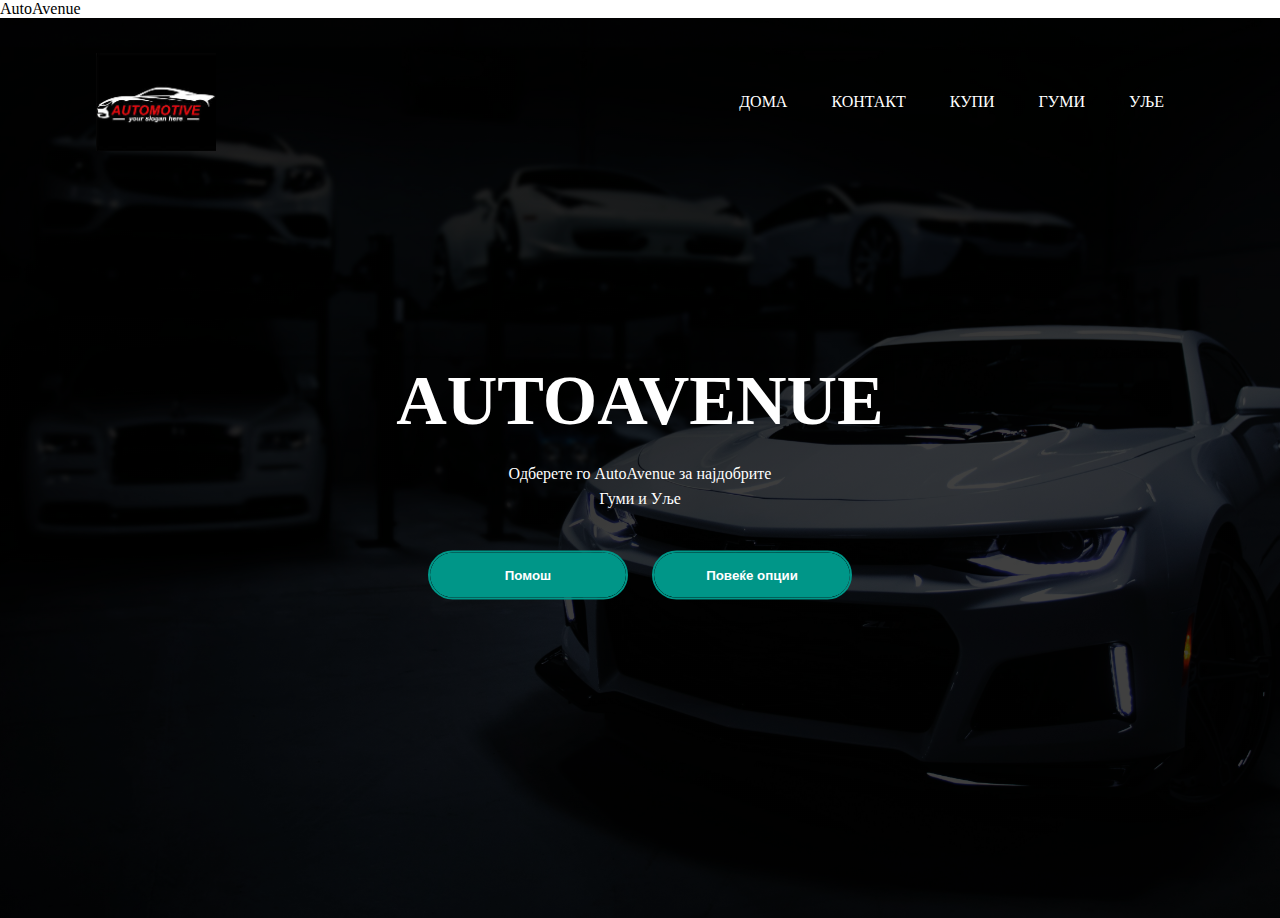
==== index.html @ 8d90df97 "Add files via upload" ====
<html>
<html>
    <tittle>AutoAvenue</tittle>
    <link rel="stylesheet" href="style.css">
</html>
<body>
    <div class="banner">
        <div class="navbar">
            <img src="logo.jpg" class="logo">
            <ul>
                <li><a href="#">Дома</a></li>
                <li><a href="#">Контакт</a></li>
                <li><a href="#">Купи</a></li>
                <li><a href="#">Гуми</a></li>
                <li><a href="#">Уље</a></li>
            </ul>
        </div>

    <div class="content">
        <h1>AUTOAVENUE</h1>
        <p>Одберете го AutoAvenue за најдобрите<br> Гуми и Уље</p>
    <div>
        <button type="button"><span></span>Помош</button>
        <button type="button"><span></span>Повеќе опции</button>
    </div>
    </div>

    </div>


</body>
</html>
---- style.css ----
*{
    margin: 0;
    padding: 0;
    front-family: sans-serif;
}
.banner{
    width: 100%;
    height: 100vh;
    background-image: linear-gradient(rgba(0,0,0,0.75),rgba(0,0,0,0.75)),url(kola.jpg);
    background-size: cover;
    background-position: center;
}
.navbar{
    width: 85%;
    margin: auto;
    padding: 35px 0;
    display: flex;
    align-items: center;
    justify-content: space-between;
}
.logo{
    width: 120px;
    cursor: pointer;
}
.navbar ul li{
    list-style-type: none;
    display: inline-block;
    margin: 0 20px;
    position: relative;
}

.navbar ul li a{
    text-decoration: none;
    color: #fff;
    text-transform: uppercase;
}
.navbar ul li::after{
    content: '';
    height: 3px;
    width: 0;
    background: #009688;
    position: absolute;
    left: 0;
    bottom: -10;
    transition: 0.5s;
}
.navbar ul li:hover:after{
    width: 100%;
}
.content{
    width: 100%;
    position: absolute;
    top: 50%;
    transform: translateY(-50%);
    text-align: center;
    color: #fff;
}
.content h1{
    font-size: 70px;
    margin-top: 80px;
}
.content p{
    margin: 20px auto;
    font-weight: 100;
    line-height: 25px;
}
button{
    width: 200px;
    padding: 15px 0;
    text-align: center;
    margin: 20px 10px;
    border-radius: 25px;
    font-weight: bold;
    border: 2px solid #009688;
    background: transparent;
    color: #fff;
    cursor: pointer;
    position: relative;
    overflow: hidden;
}
span{
    background: #009688;
    height: 100%;
    width: 100%;
    border-radius: 25px;
    position: absolute;
    left: 0;
    bottom: 0;
    z-index: -1;
    transition: 0.5s;
}

button:hover span{
    width: 100%;
}
button:hover{
    border: none;
}
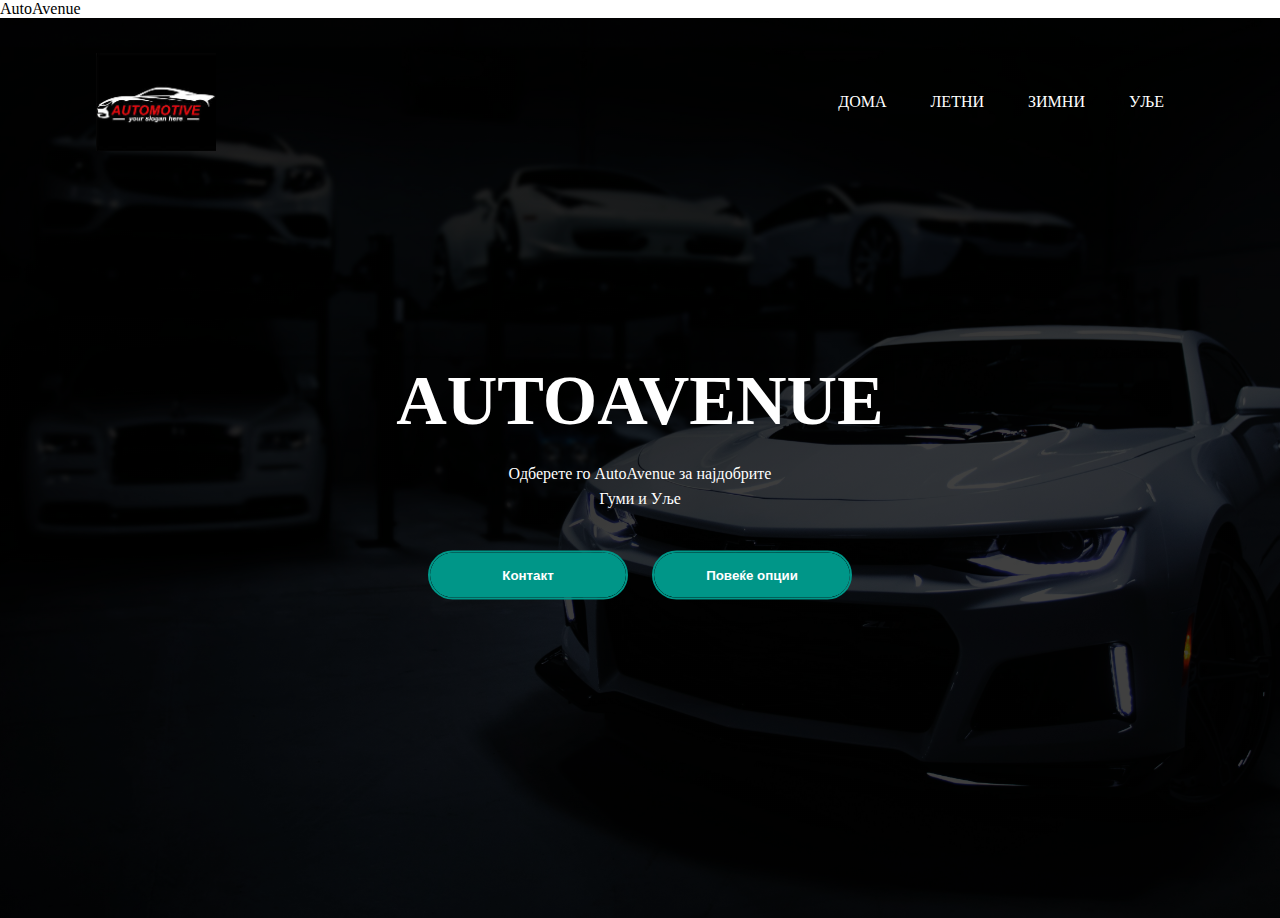
==== commit bea60fea: "Update index.html" ====
--- a/index.html
+++ b/index.html
@@ -8,11 +8,10 @@
         <div class="navbar">
             <img src="logo.jpg" class="logo">
             <ul>
-                <li><a href="#">Дома</a></li>
-                <li><a href="#">Контакт</a></li>
-                <li><a href="#">Купи</a></li>
-                <li><a href="#">Гуми</a></li>
-                <li><a href="#">Уље</a></li>
+                <li><a href="Дома.html">Дома</a></li>
+                <li><a href="Летни.html">Летни</a></li>
+                <li><a href="Зимни.html">Зимни</a></li>
+                <li><a href="Уље.html">Уље</a></li>
             </ul>
         </div>
 
@@ -20,7 +19,7 @@
         <h1>AUTOAVENUE</h1>
         <p>Одберете го AutoAvenue за најдобрите<br> Гуми и Уље</p>
     <div>
-        <button type="button"><span></span>Помош</button>
+        <button type="button"><span></span>Контакт</button>
         <button type="button"><span></span>Повеќе опции</button>
     </div>
     </div>
@@ -29,4 +28,4 @@
 
 
 </body>
-</html>+</html>
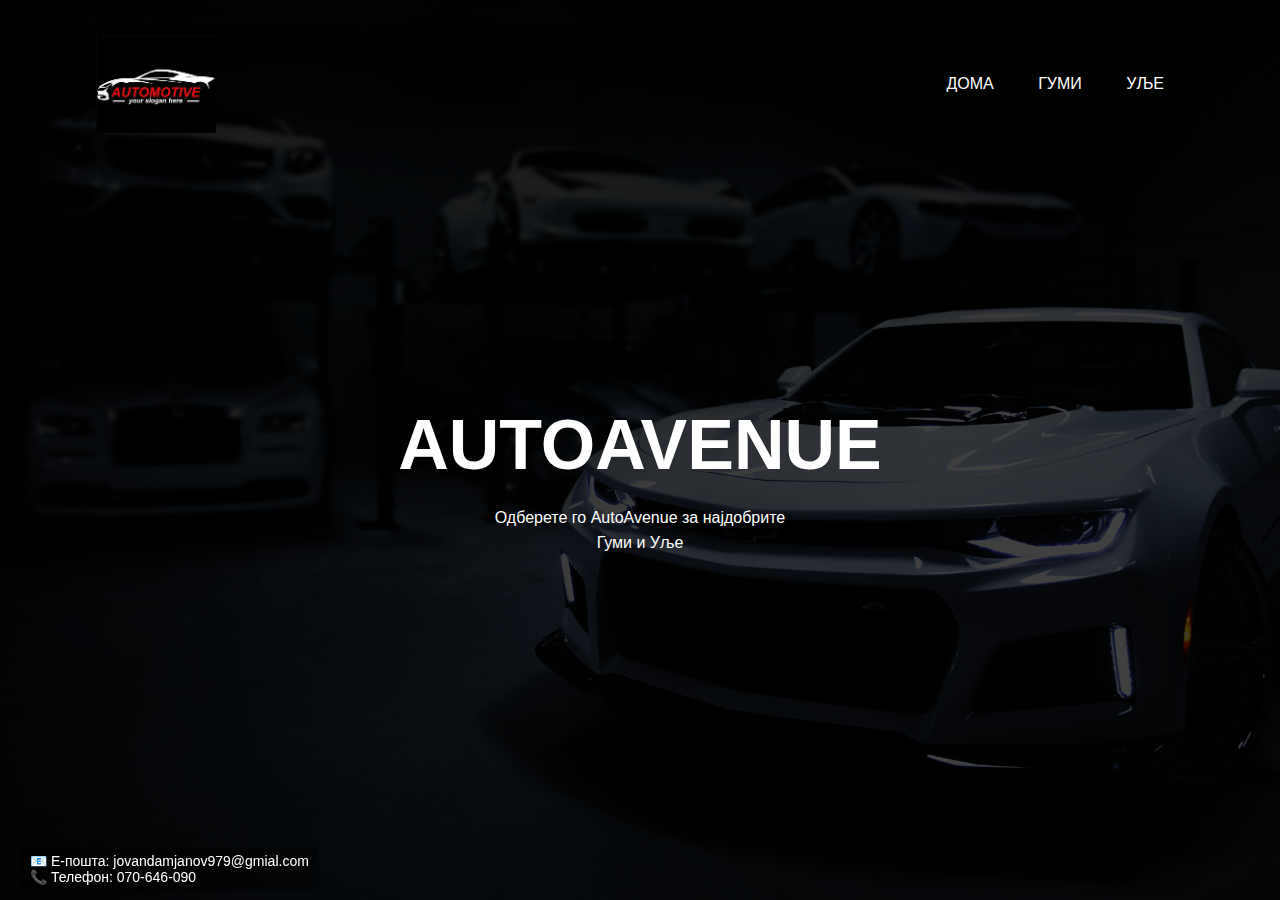
==== commit e55b34d1: "Add files via upload" ====
--- a/index.html
+++ b/index.html
@@ -1,6 +1,6 @@
 <html>
 <html>
-    <tittle>AutoAvenue</tittle>
+    <title>AutoAvenue</title>
     <link rel="stylesheet" href="style.css">
 </html>
 <body>
@@ -8,24 +8,32 @@
         <div class="navbar">
             <img src="logo.jpg" class="logo">
             <ul>
-                <li><a href="Дома.html">Дома</a></li>
-                <li><a href="Летни.html">Летни</a></li>
-                <li><a href="Зимни.html">Зимни</a></li>
+                <li><a  href="Дома.html">Дома</a></li>
+
+                <li class="dropdown">
+                    <a href="#">Гуми</a>
+                    <ul class="dropdown-menu">
+                        <li><a href="Летни.html">Летни</a></li>
+                        <li><a href="Зимски.html">Зимски</a></li>
+                    </ul>
+                </li>
+
+                
                 <li><a href="Уље.html">Уље</a></li>
             </ul>
+        </div>
+        <div class="contact-info">
+            📧 Е-пошта: jovandamjanov979@gmial.com<br>
+            📞 Телефон: 070-646-090
         </div>
 
     <div class="content">
         <h1>AUTOAVENUE</h1>
         <p>Одберете го AutoAvenue за најдобрите<br> Гуми и Уље</p>
-    <div>
-        <button type="button"><span></span>Контакт</button>
-        <button type="button"><span></span>Повеќе опции</button>
-    </div>
     </div>
 
     </div>
 
 
 </body>
-</html>
+</html>--- a/style.css
+++ b/style.css
@@ -2,7 +2,7 @@
 *{
     margin: 0;
     padding: 0;
-    front-family: sans-serif;
+    font-family: sans-serif;
 }
 .banner{
     width: 100%;
@@ -96,4 +96,53 @@
 }
 button:hover{
     border: none;
-}+}
+
+/* Dropdown styles */
+.dropdown {
+    position: relative;
+    display: inline-block;
+}
+
+.dropdown-menu {
+    display: none;
+    position: absolute;
+    background-color: rgba(0, 0, 0, 0.9);
+    min-width: 100px;
+    z-index: 1;
+    border-radius: 5px;
+    padding: 10px 0;
+}
+
+.dropdown-menu li {
+    display: block;
+    margin: 0;
+}
+
+.dropdown-menu li a {
+    display: block;
+    padding: 10px 20px;
+    color: #fff;
+    text-decoration: none;
+    white-space: nowrap;
+}
+
+.dropdown-menu li a:hover {
+    background-color: #009688;
+}
+
+/* Show dropdown on hover */
+.dropdown:hover .dropdown-menu {
+    display: block;
+}
+.contact-info {
+    position: fixed;
+    bottom: 10px;
+    left: 20px;
+    color: #fff;
+    font-size: 14px;
+    background-color: rgba(0, 0, 0, 0.5); /* малку затемнета позадина за читливост */
+    padding: 5px 10px;
+    border-radius: 5px;
+}
+
